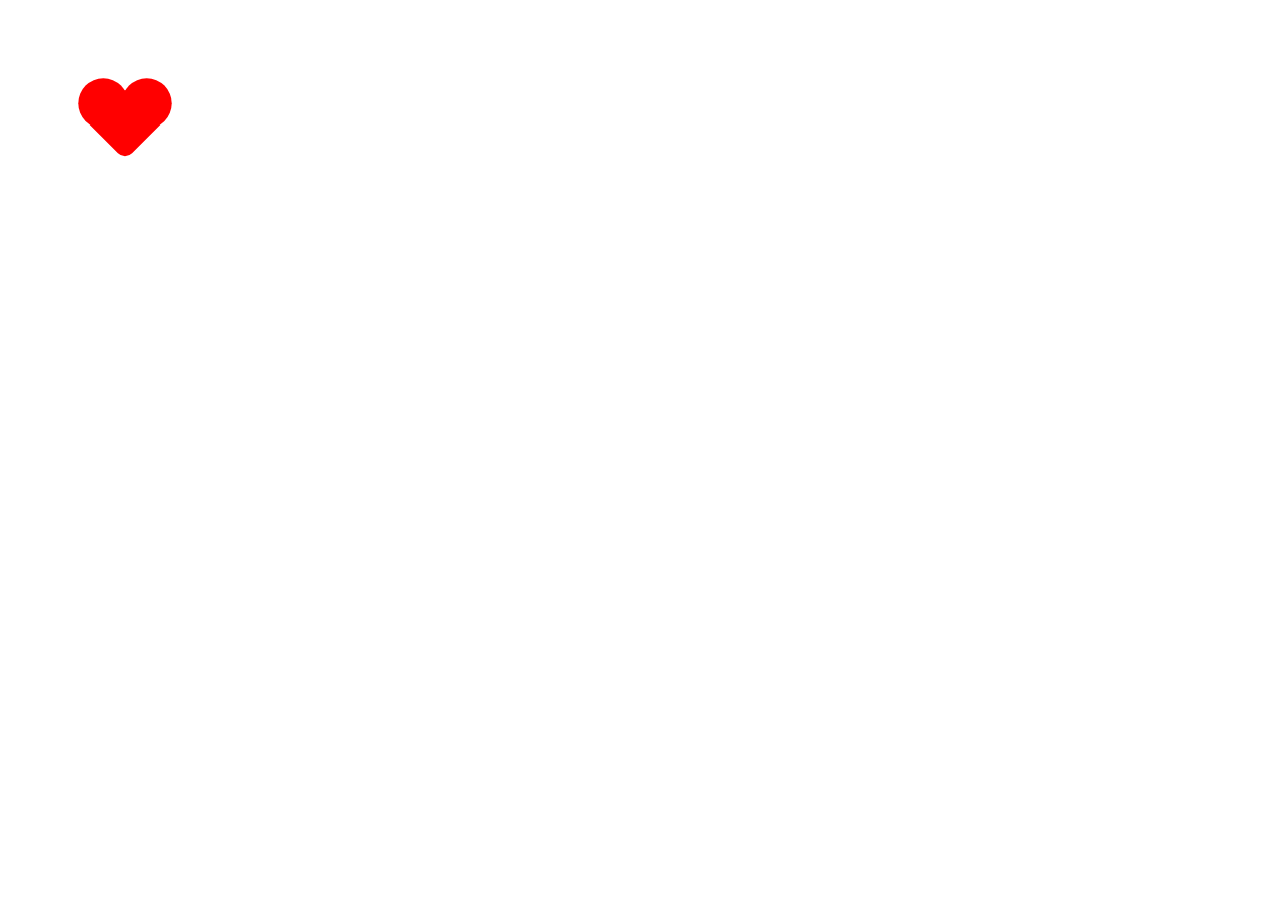
==== index-ActionHeart.html @ 49d60d9f "imply actionHeart" ====
<!DOCTYPE html>
<html lang="en">
<head>
    <meta charset="UTF-8">
    <title>跳动的心</title>
    <style type="text/css">
        * {
            margin: 0;
            padding: 0;
            box-sizing: border-box;
        }

        #head {
            position: relative;
            display: inline-block;
            margin: 100px;
            transition: all 1s;
            animation: 0.5s aniAction infinite alternate-reverse;
        }

        #head > .left {
            width: 50px;
            height: 50px;
            background: red;
            position: absolute;
            bottom: 100%;
            right: 100%;
            border-radius: 50% 50%;
            transform: rotate(45deg) translateX(40px);
        }

        #head > .right {
            width: 50px;
            height: 50px;
            bottom: 100%;
            left: 100%;
            background: red;
            position: absolute;
            border-radius: 50% 50%;
            transform: rotate(45deg) translateY(40px);

        }

        #head > .middle {
            width: 50px;
            height: 50px;
            background: red;
            transform: rotate(45deg);
            border-radius: 0 0 20% 0;
        }

        @keyframes aniAction {
            0% {
                transform: scale(1);
            }

            100% {
                transform: scale(1.2);
            }
        }
    </style>

</head>
<body>
<div id="head">
    <div class="left"></div>
    <div class="right"></div>
    <div class="middle"></div>
</div>
</body>
</html>
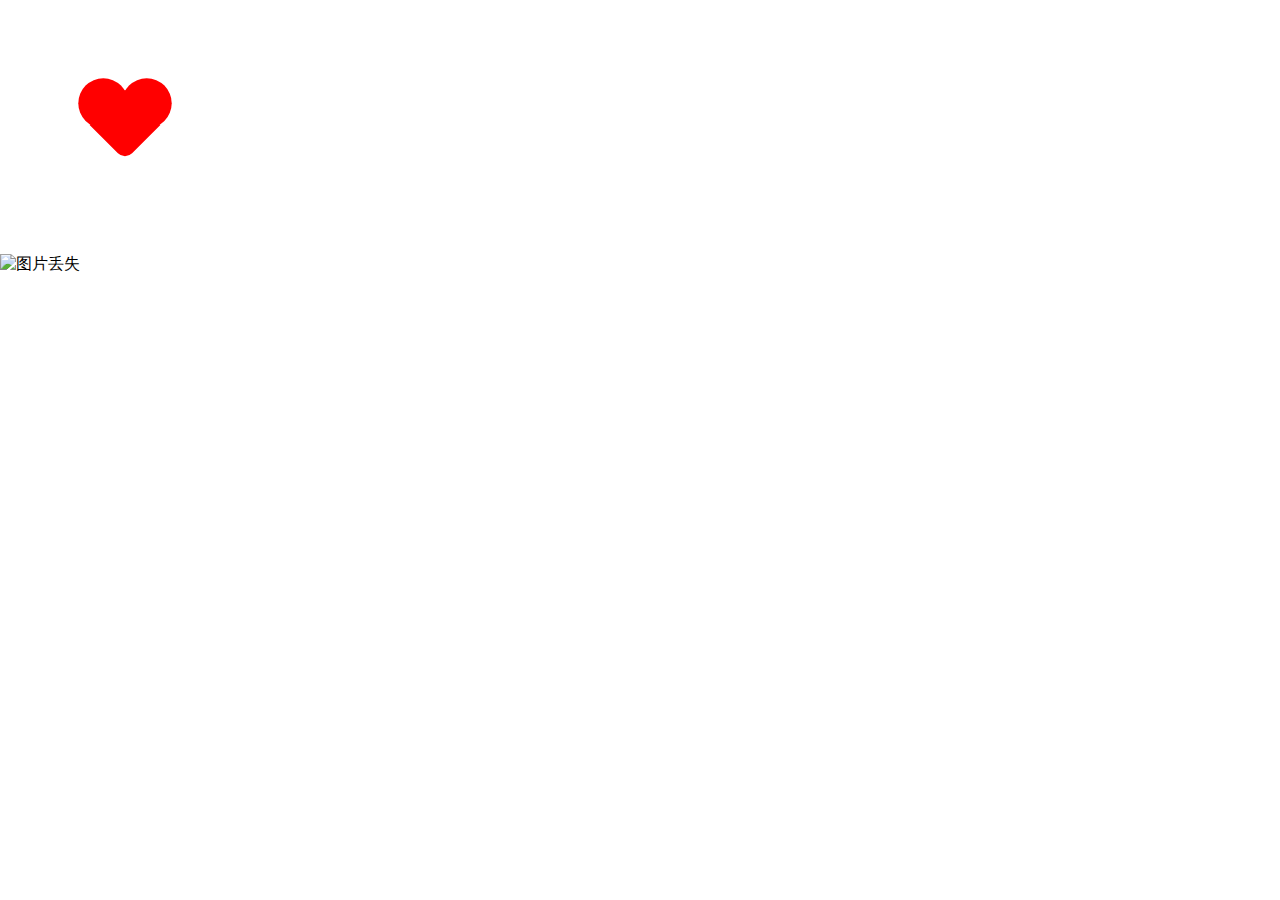
==== commit 9aab051a: "add server.js" ====
--- a/index-ActionHeart.html
+++ b/index-ActionHeart.html
@@ -59,6 +59,7 @@
             }
         }
     </style>
+    <link rel="stylesheet" href="index-action.html">
 
 </head>
 <body>
@@ -67,5 +68,8 @@
     <div class="right"></div>
     <div class="middle"></div>
 </div>
+<div>
+    <img src="https://gimg2.baidu.com/image_search/src=http%3A%2F%2F5b0988e595225.cdn.sohucs.com%2Fimages%2F20180131%2Ffe991ca09779423999607473c0b3f356.jpeg&refer=http%3A%2F%2F5b0988e595225.cdn.sohucs.com&app=2002&size=f9999,10000&q=a80&n=0&g=0n&fmt=jpeg?sec=1614090895&t=20b6287100b332ad072d7fc78dba2823" alt="图片丢失"/>
+</div>
 </body>
 </html>